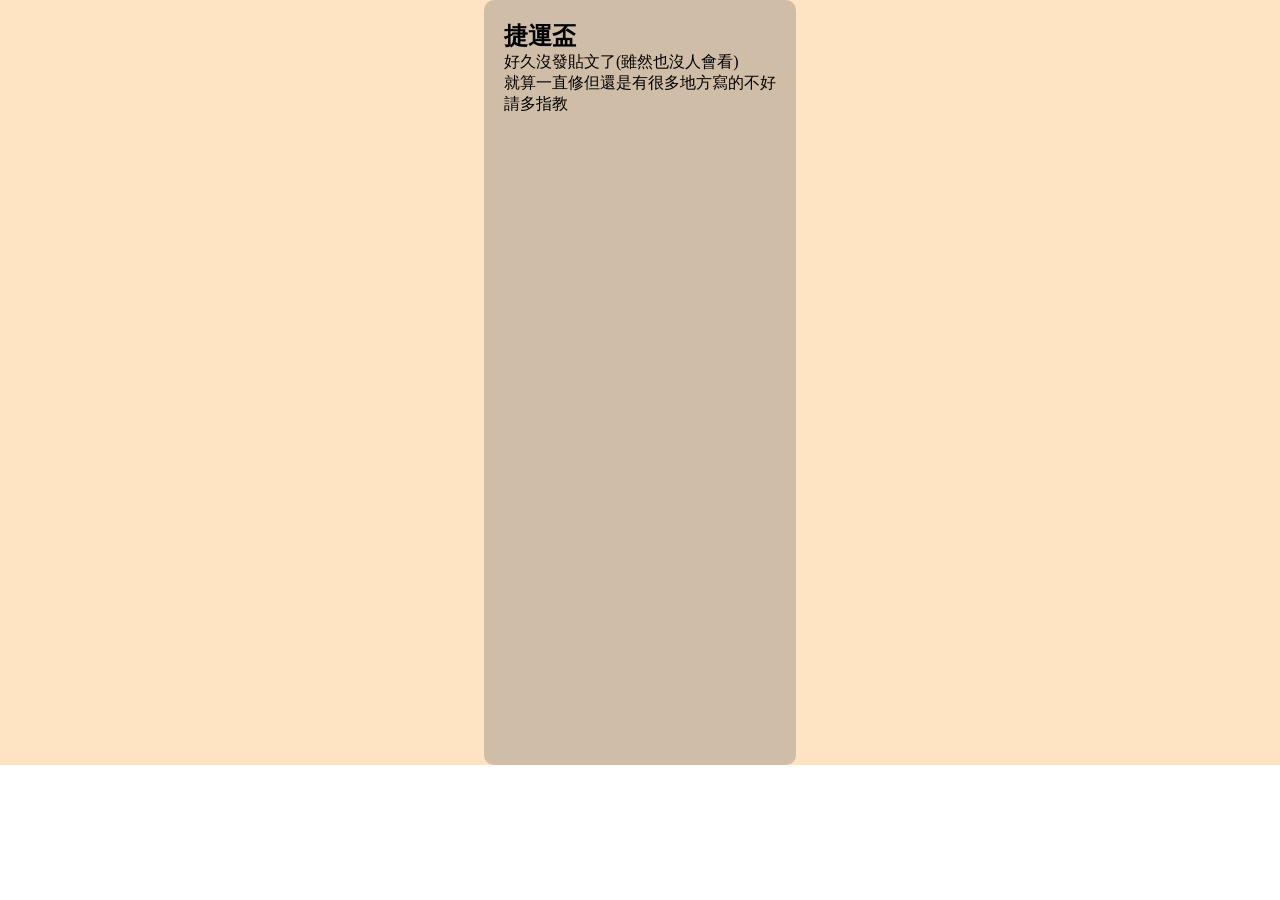
==== posts/捷運盃.html @ 2fad5567 "Add files via upload" ====
<!DOCTYPE html>
<html lang="zh-TW">
<head>
    <meta charset="UTF-8">
    <meta name="viewport" content="width=device-width, initial-scale=1.0">
    <title>櫻花村鐵匠鋪的貼文</title>
    <style>
        *{
            padding: 0;
            margin: 0;
        }

        main {
            background-color:bisque;
            height: 85vh;
            background-image: url(/wooden_background.png);
            background-attachment: fixed;
            display: flex;
        }

        .paragraph {
            color: black;
            background-color: gainsboro;
            max-width: 800px;
            margin: 0 auto;
            display: flex;
            flex-direction: column;
            gap: 20px;
            padding: 20px;
            background: rgba(100, 100, 100, 0.3);
            border-radius: 10px;
        }
    </style>
</head>
<body>
    <main>
        <section class="paragraph">
            <article>
                <h2>
                    捷運盃
                </h2>
                <p>好久沒發貼文了(雖然也沒人會看)</p>
                <p>就算一直修但還是有很多地方寫的不好</p>
                <p>請多指教</p>
            </article>
        </section>
    </main>
</body>
</html>
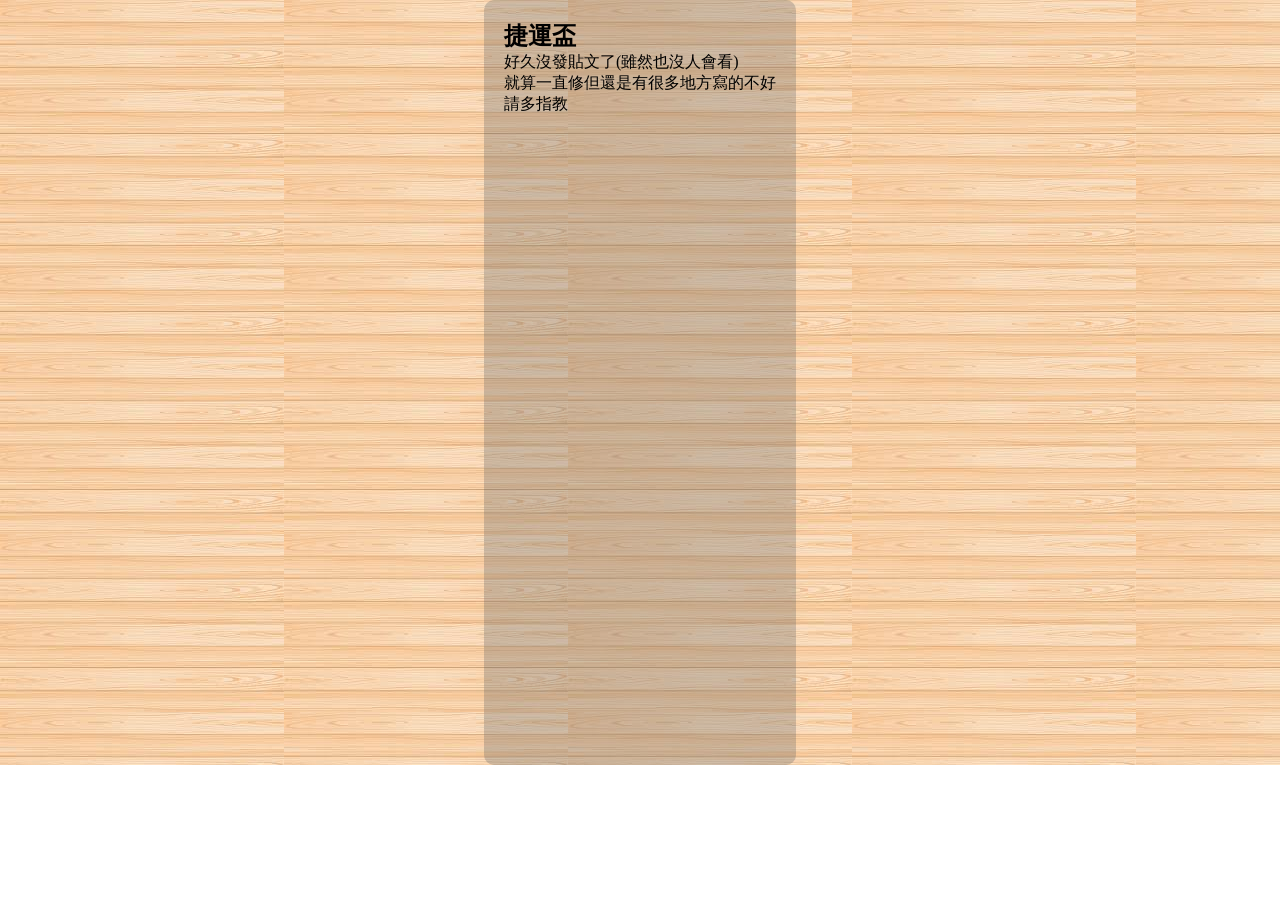
==== commit 4ca21f6c: "Add files via upload" ====
--- a/posts/捷運盃.html
+++ b/posts/捷運盃.html
@@ -13,7 +13,7 @@
         main {
             background-color:bisque;
             height: 85vh;
-            background-image: url(/wooden_background.png);
+            background-image: url(wooden_background.png);
             background-attachment: fixed;
             display: flex;
         }
